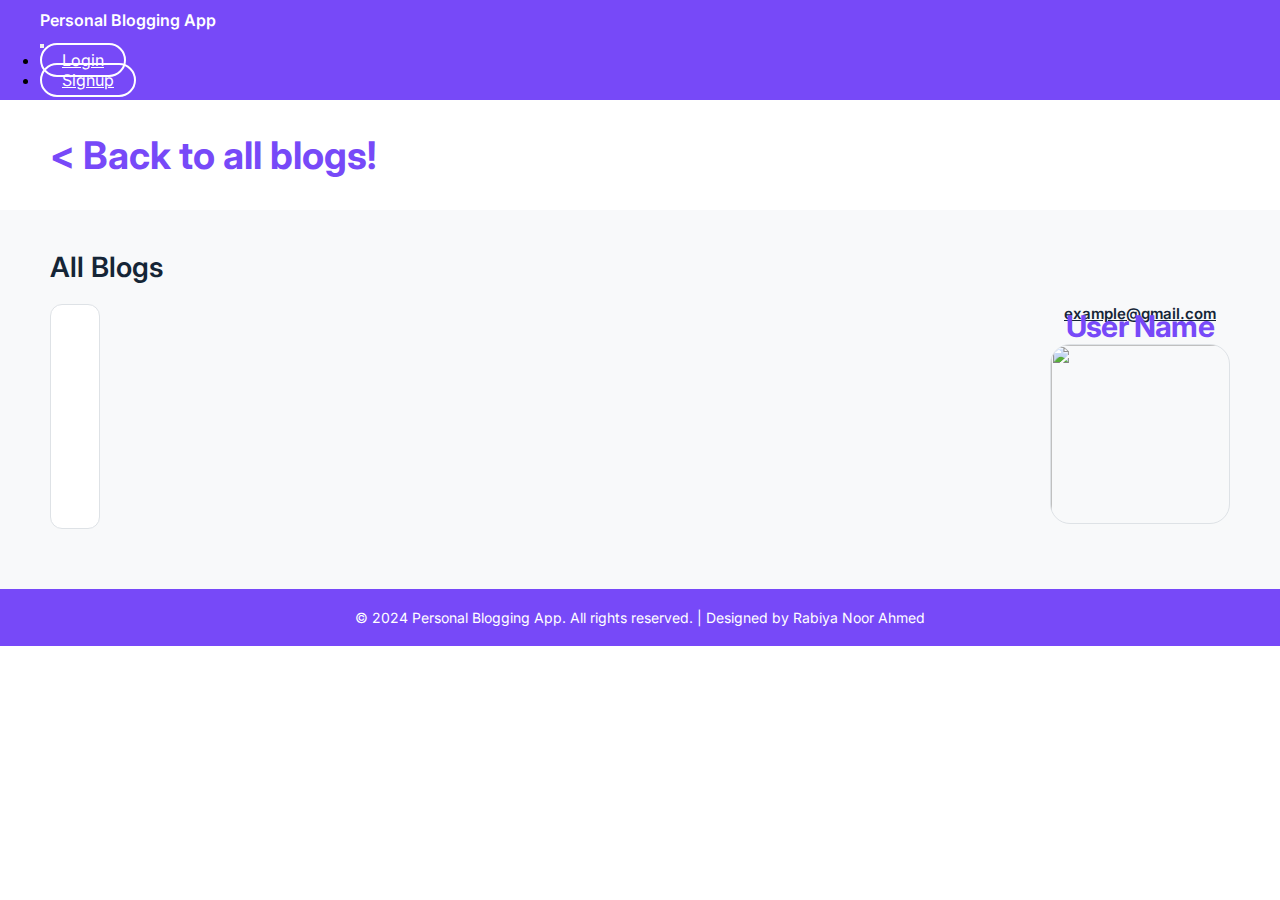
==== public/allBlogs.html @ d7d22a21 "status complete" ====
<!DOCTYPE html>
<html lang="en">
<head>
    <meta charset="UTF-8">
    <meta name="viewport" content="width=device-width, initial-scale=1.0">
    <link rel="icon" href="./images/icon.png" type="icon">
    <title>See All From This User-Personal Blogging App</title>
       <!-- Bootstrap Cdn -->
       <link href="https://cdn.jsdelivr.net/npm/bootstrap@5.2.3/dist/css/bootstrap.min.css" rel="stylesheet"
           integrity="sha384-rbsA2VBKQhggwzxH7pPCaAqO46MgnOM80zW1RWuH61DGLwZJEdK2Kadq2F9CUG65" crossorigin="anonymous">
       <!-- Custom Css -->
       <link rel="stylesheet" href="./CSS/blogs.css">
</head>
<body>
   <!-- NavBar Start -->
   <nav class="navbar navbar-expand-sm bg-body-tertiary">
    <div class="container-fluid">
        <div class="logoDiv">
            <a class="navbar-brand" href="./index.html">Personal Blogging App</a>
        </div>
        <button class="navbar-toggler" type="button" data-bs-toggle="collapse"
            data-bs-target="#navbarSupportedContent" aria-controls="navbarSupportedContent" aria-expanded="false"
            aria-label="Toggle navigation">
            <span class="navbar-toggler-icon"></span>
        </button>
        <div class="listDiv">
            <div class="collapse navbar-collapse" id="navbarSupportedContent">
                <ul class="navbar-nav me-auto mb-2 mb-lg-0">
                    <li class="nav-item">
                        <a class="nav-link loginBtn" aria-current="page" href="./login/login.html">Login</a>
                    </li>
                    <li class="nav-item">
                        <a class="nav-link signupBtn" aria-current="page" href="./signup/signup.html">Signup</a>
                    </li>
                </ul>
            </div>
        </div>
    </div>
</nav>
<!-- NavBar End -->
    <!-- Header Text Start -->
    <div class="headingDiv">
        <h1><a href="./index.html">
            < Back to all blogs!</a></h1>
    </div>
    <!-- Header Text End -->
<!-- All Blogs Section Start -->
<div class="allBlogDiv">
    <div class="allBlogHeadingDiv">
        <h3>All Blogs</h3>
    </div>
    <div class="contentDiv">
        <div class="blogCardMainDiv">
            
        </div>
        <div class="profileDetailDiv">
            <div class="profileEmailDiv">
                <p id="userEmail">example@gmail.com</p>
            </div>
            <div class="profileNameDiv">
                <h1 id="userName">User Name</h1>
            </div>
            <div class="profileImgDiv d-flex justify-content-center">
                <img src="../images/user.png" alt="" id="userImg">
            </div>
        </div>
    </div>
</div>

<!-- All Blogs Section End -->
<div class="loaderDiv">
    <img src="../images/loader.gif" alt="">
</div>
   <!-- Footer Start -->
   <footer>
    <div class="copyright">
        &copy; 2024 Personal Blogging App. All rights reserved. | 
        Designed by <a href="#" target="_blank">Rabiya Noor Ahmed</a>
    </div>
</footer>
<!-- FOoter End -->
<!--======JS======-->
<script type="module" src="../JS/app.js"></script>
<!-- sweet alert Link -->
<script src="https://cdn.jsdelivr.net/npm/sweetalert2@11"></script>
   
        <!-- Bootstrap Js -->
 <script src="https://cdn.jsdelivr.net/npm/bootstrap@5.2.3/dist/js/bootstrap.bundle.min.js"
 integrity="sha384-kenU1KFdBIe4zVF0s0G1M5b4hcpxyD9F7jL+jjXkk+Q2h455rYXK/7HAuoJl+0I4"
 crossorigin="anonymous"></script>
</body>
</html>
---- public/CSS/blogs.css ----
@import url('https://fonts.googleapis.com/css2?family=Inter:wght@100..900&display=swap');

* {
    margin: 0;
    padding: 0;
    box-sizing: border-box;
    font-family: "Inter", sans-serif;
}

/*=========Navbar Start======*/
.navbar {
    padding: 10px 80px;
    padding-left: 40px;
    background-color: rgba(119, 73, 248, 1);
}

.logoDiv a {
    color: #fff !important;
    font-weight: 600;
    text-decoration: none;
}

.logoDiv a:hover {
    color: #fff !important;
}

.listDiv ul {
    margin-bottom: 0 !important;
}

.navbar-nav {
    gap: 15px;
}

.signupBtn {
    border: 2px solid #fff;
    color: #fff !important;
    border-radius: 20px;
    padding: 5px 20px !important;
    transition: all .3s;
}

.signupBtn:hover {
    color: white;
    background-color: rgba(119, 73, 248, 1);
}

.loginBtn {
    border: 2px solid #fff;
    border-radius: 20px;
    padding: 5px 20px !important;
    transition: all .3s;
    color: #fff !important;
}

.loginBtn:hover {
    color: white;
}

/*=======Navbar End=======*/
/*======Header Text Start======*/
.headingDiv {
    display: flex;
    padding: 32px 50px;
    flex-direction: column;
    justify-content: center;
    align-items: flex-start;
}

.headingDiv h1 {
    font-size: 38px;
    font-weight: 700;
}

.headingDiv h1 a {
    color: #7749F8;
    text-decoration: none;
}

/*=====Header Text End=======*/
/*========Blogs Start========*/
.allBlogDiv {
    background: var(--Gray-100, #F8F9FA);
    padding: 40px 50px;
}

.allBlogHeadingDiv h3 {
    color: #152536;
    font-family: Inter;
    font-size: 28px;
    font-style: normal;
    font-weight: 600;
    line-height: normal;
}

.contentDiv {
    display: flex;
    justify-content: space-between;
    gap: 20px;
}

.profileDetailDiv {
    display: flex;
    flex-direction: column;
    gap: 15px;
    margin: 20px 0;
}

.blogCardMainDiv {
    margin: 20px 0;
    display: flex;
    padding: 24px;
    flex-direction: column;
    align-items: flex-start;
    gap: 16px;
    border-radius: 12px;
    border: 1px solid #DEE2E6;
    background: #FFF;
}

.blogCard {
    display: flex;
    flex-direction: column;
    gap: 16px;
}

/* 
.blogCardMainDiv .spinner-border {
    width: 100px;
    height: 100px;
    margin: 20px auto;
    position: relative;
} */


.blogImg {
    width: 80px;
    height: 80px;
    flex-shrink: 0;
    border-radius: 20px;
}

.blogImg img {
    width: 100%;
    height: 100%;
    border-radius: inherit;
}

.blogDetailDiv {
    display: flex;
    gap: 15px;
}

.blogDetail {
    display: flex;
    flex-direction: column;
    gap: 10px;
}

.publishDetail h6 {
    color: #6C757D;
    font-size: 16px;
    font-weight: 600;
}

.blogDescDiv {
    color: #6C757D;
    font-size: 16px;
    font-style: normal;
    font-weight: 400;
    line-height: 28px;
}

.allFromThisUserDiv a {
    color: #7749F8;
    font-size: 16px;
    font-weight: 400;
    line-height: 28px;
}

/*========Personal info Start========*/

.profileNameDiv h1 {
    color: var(--Primary-Color, #7749F8);
    font-family: Inter;
    font-size: 30px;
    font-style: normal;
    font-weight: 700;
    line-height: normal;
    letter-spacing: -0.8px;
    margin-top: -30px;
    text-align: center;
}

.profileImgDiv {
    border-radius: 20px;
    margin-top: -15px;
}

.profileImgDiv img {
    width: 180px;
    height: 180px;
    border-radius: inherit;
    border: 1px solid var(--Gray-300, #DEE2E6);
}

.profileEmailDiv p {
    color: #152536;
    font-size: 15px;
    font-weight: 600;
    text-decoration: underline;
    cursor: pointer;
    text-align: center;
}

/*========Personal info End========*/
/*========Loading GIf Start========*/
.loaderDiv {
    position: fixed;
    top: 0;
    /* left:550px; */
    width: 100%;
    height: 100vh;
    display: none;
    /* display: flex; */
    align-self: center;
    justify-content: center;
    align-items: center;
    background-color: rgba(0, 0, 0, 0.504);
}

.loaderDiv img {
    width: 250px;
}

/*========Loading GIf End========*/
/*======Footer Start=======*/
footer {
    background-color: #7749F8;
    color: #fff;
    text-align: center;
    padding: 20px 0;
    /* position: fixed; */
    bottom: 0;
    width: 100%;
}

.copyright {
    font-size: 14px;
}

.copyright a {
    color: #fff;
    text-decoration: none;
}

/*=====Footer End======*/

@media (max-width: 768px) {
    .contentDiv {
        flex-direction: column-reverse;
    }

    .blogCardMainDiv,
    .profileDetailDiv {
        width: 100%;
    }
}

@media (max-width: 576px) {
    .navbar {
        padding: 10px 20px;
    }

    .listDiv {
        width: 100%;
    }

    .navbar-collapse.show {
        margin: 20px 0;
        display: flex;
    }

    .allBlogDiv {
        padding: 40px 20px;
    }
}

@media (max-width: 350px) {
    .blogDetailDiv {
        flex-direction: column;
    }

    .blogCardDiv {
        padding: 15px;
    }

    .allBlogDiv {
        padding: 40px 10px;
    }

    .headingDiv {
        padding: 32px 15px;
    }

    .profileNameDiv h1 {
        font-size: 28px;
    }

    .profileEmailDiv p {
        word-break: break-all;
    }

    .profileImgDiv img {
        width: 100px;
        height: 100px;
    }
}

@media (max-width: 300px) {
    .navbar>.container-fluid {
        justify-content: center;
    }

    .navbar-brand {
        font-size: 14px;
    }
}
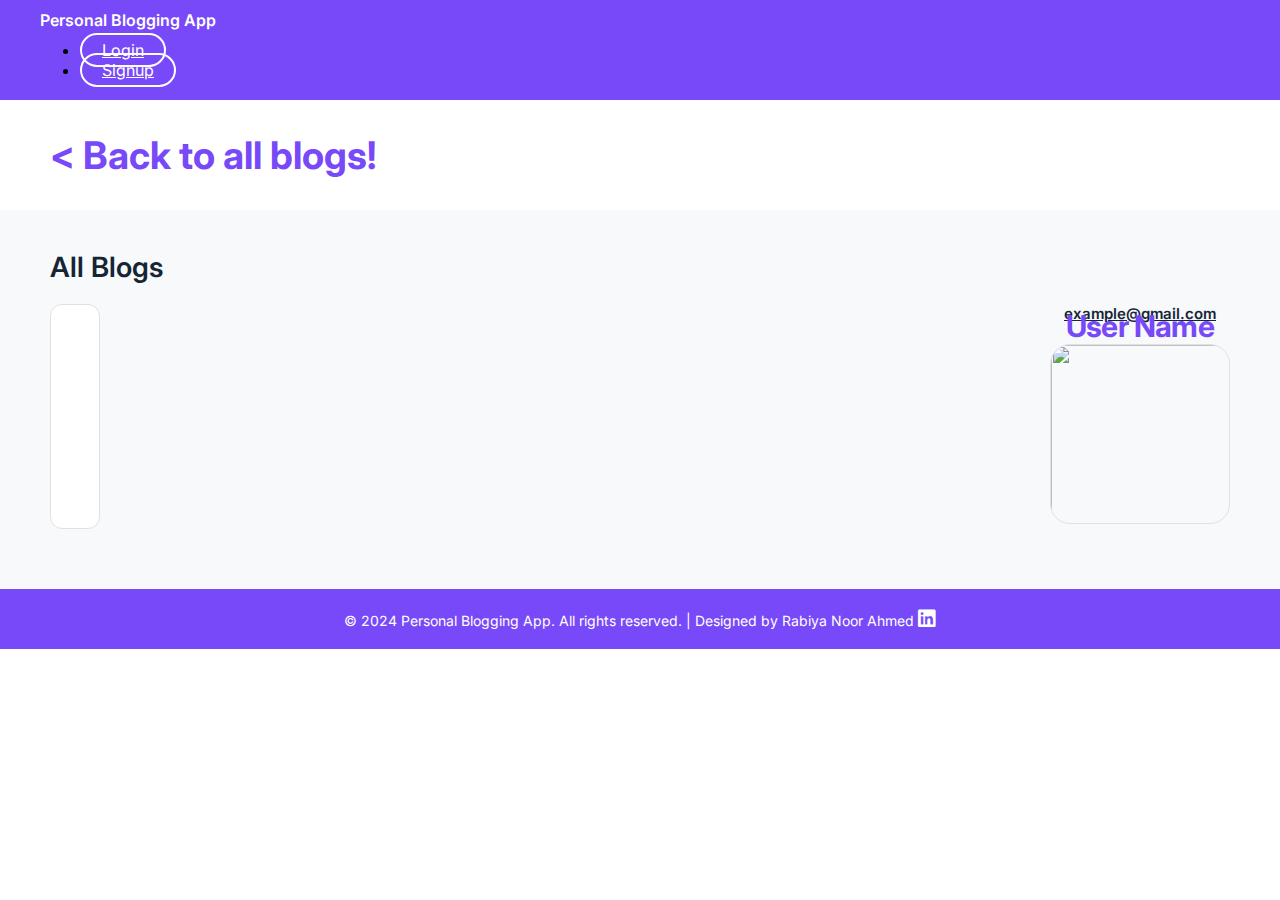
==== commit 76e0b904: "Completed" ====
--- a/public/allBlogs.html
+++ b/public/allBlogs.html
@@ -1,92 +1,101 @@
 <!DOCTYPE html>
 <html lang="en">
+
 <head>
     <meta charset="UTF-8">
     <meta name="viewport" content="width=device-width, initial-scale=1.0">
     <link rel="icon" href="./images/icon.png" type="icon">
     <title>See All From This User-Personal Blogging App</title>
-       <!-- Bootstrap Cdn -->
-       <link href="https://cdn.jsdelivr.net/npm/bootstrap@5.2.3/dist/css/bootstrap.min.css" rel="stylesheet"
-           integrity="sha384-rbsA2VBKQhggwzxH7pPCaAqO46MgnOM80zW1RWuH61DGLwZJEdK2Kadq2F9CUG65" crossorigin="anonymous">
-       <!-- Custom Css -->
-       <link rel="stylesheet" href="./CSS/blogs.css">
+    <!--=====FontAwesome Cdn======-->
+    <link rel="stylesheet" href="https://cdnjs.cloudflare.com/ajax/libs/font-awesome/6.5.1/css/all.min.css">
+    <!--======Bootstrap Css=====-->
+    <link href="https://cdn.jsdelivr.net/npm/bootstrap@5.2.3/dist/css/bootstrap.min.css" rel="stylesheet"
+        integrity="sha384-rbsA2VBKQhggwzxH7pPCaAqO46MgnOM80zW1RWuH61DGLwZJEdK2Kadq2F9CUG65" crossorigin="anonymous">
+    <!--======Custom Css======-->
+    <link rel="stylesheet" href="./CSS/blogs.css">
 </head>
+
 <body>
-   <!-- NavBar Start -->
-   <nav class="navbar navbar-expand-sm bg-body-tertiary">
-    <div class="container-fluid">
-        <div class="logoDiv">
-            <a class="navbar-brand" href="./index.html">Personal Blogging App</a>
+    <!--======Navbar Start======-->
+    <nav class="navbar navbar-expand-sm bg-body-tertiary">
+        <div class="container-fluid">
+            <div class="logoDiv">
+                <a class="navbar-brand" href="./index.html">Personal Blogging App</a>
+                <button class="navbarToggler"><i class="fa-solid fa-bars"></i></button>
+
+            </div>
+            <div class="listDiv">
+                <div class=" navbar" id="navbarSupportedContent">
+                    <ul class="navbar-nav me-auto mb-2 mb-lg-0">
+                        <li class="nav-item">
+                            <a class="nav-link loginBtn" aria-current="page" href="./login/login.html">Login</a>
+                        </li>
+                        <li class="nav-item">
+                            <a class="nav-link signupBtn" aria-current="page" href="./signup/signup.html">Signup</a>
+                        </li>
+                    </ul>
+
+
+
+
+                </div>
+            </div>
         </div>
-        <button class="navbar-toggler" type="button" data-bs-toggle="collapse"
-            data-bs-target="#navbarSupportedContent" aria-controls="navbarSupportedContent" aria-expanded="false"
-            aria-label="Toggle navigation">
-            <span class="navbar-toggler-icon"></span>
-        </button>
-        <div class="listDiv">
-            <div class="collapse navbar-collapse" id="navbarSupportedContent">
-                <ul class="navbar-nav me-auto mb-2 mb-lg-0">
-                    <li class="nav-item">
-                        <a class="nav-link loginBtn" aria-current="page" href="./login/login.html">Login</a>
-                    </li>
-                    <li class="nav-item">
-                        <a class="nav-link signupBtn" aria-current="page" href="./signup/signup.html">Signup</a>
-                    </li>
-                </ul>
+    </nav>
+    <!--=====Navbar End=====-->
+    <!--=====Header Text Start=====-->
+    <div class="headingDiv">
+        <h1><a href="./index.html">
+                < Back to all blogs!</a>
+        </h1>
+    </div>
+    <!--=======Header Text End=====-->
+    <!--=====All Blogs Section Start======-->
+    <div class="allBlogDiv">
+        <div class="allBlogHeadingDiv">
+            <h3>All Blogs</h3>
+        </div>
+        <div class="contentDiv">
+            <div class="blogCardMainDiv">
+
+            </div>
+            <div class="profileDetailDiv">
+                <div class="profileEmailDiv">
+                    <p id="userEmail">example@gmail.com</p>
+                </div>
+                <div class="profileNameDiv">
+                    <h1 id="userName">User Name</h1>
+                </div>
+                <div class="profileImgDiv d-flex justify-content-center">
+                    <img src="../images/user.png" alt="" id="userImg">
+                </div>
             </div>
         </div>
     </div>
-</nav>
-<!-- NavBar End -->
-    <!-- Header Text Start -->
-    <div class="headingDiv">
-        <h1><a href="./index.html">
-            < Back to all blogs!</a></h1>
+
+    <!--=====All Blogs Section End======-->
+    <div class="loaderDiv">
+        <img src="../images/loader.gif" alt="">
     </div>
-    <!-- Header Text End -->
-<!-- All Blogs Section Start -->
-<div class="allBlogDiv">
-    <div class="allBlogHeadingDiv">
-        <h3>All Blogs</h3>
-    </div>
-    <div class="contentDiv">
-        <div class="blogCardMainDiv">
-            
+    <!--======Footer Start=====-->
+    <footer>
+        <div class="copyright">
+            &copy; 2024 Personal Blogging App. All rights reserved. |
+            Designed by <a href="https://github.com/RabiyaNoorAhmed" target="_blank">Rabiya Noor Ahmed</a>
+            <a href="https://www.linkedin.com/in/rabiya-noor-ahmed-2208a3286/" target="_blank"><i
+                    class="fa-brands fa-linkedin"></i></a>
         </div>
-        <div class="profileDetailDiv">
-            <div class="profileEmailDiv">
-                <p id="userEmail">example@gmail.com</p>
-            </div>
-            <div class="profileNameDiv">
-                <h1 id="userName">User Name</h1>
-            </div>
-            <div class="profileImgDiv d-flex justify-content-center">
-                <img src="../images/user.png" alt="" id="userImg">
-            </div>
-        </div>
-    </div>
-</div>
+    </footer>
+    <!--=====FOoter End======-->
+    <!--======JS======-->
+    <script type="module" src="../JS/app.js"></script>
+    <script src="./JS/main.js"></script>
+    <!--=====SweetAlert Link=====-->
+    <script src="https://cdn.jsdelivr.net/npm/sweetalert2@11"></script>
+    <!--====Bootstrap Js=====-->
+    <script src="https://cdn.jsdelivr.net/npm/bootstrap@5.2.3/dist/js/bootstrap.bundle.min.js"
+        integrity="sha384-kenU1KFdBIe4zVF0s0G1M5b4hcpxyD9F7jL+jjXkk+Q2h455rYXK/7HAuoJl+0I4"
+        crossorigin="anonymous"></script>
+</body>
 
-<!-- All Blogs Section End -->
-<div class="loaderDiv">
-    <img src="../images/loader.gif" alt="">
-</div>
-   <!-- Footer Start -->
-   <footer>
-    <div class="copyright">
-        &copy; 2024 Personal Blogging App. All rights reserved. | 
-        Designed by <a href="#" target="_blank">Rabiya Noor Ahmed</a>
-    </div>
-</footer>
-<!-- FOoter End -->
-<!--======JS======-->
-<script type="module" src="../JS/app.js"></script>
-<!-- sweet alert Link -->
-<script src="https://cdn.jsdelivr.net/npm/sweetalert2@11"></script>
-   
-        <!-- Bootstrap Js -->
- <script src="https://cdn.jsdelivr.net/npm/bootstrap@5.2.3/dist/js/bootstrap.bundle.min.js"
- integrity="sha384-kenU1KFdBIe4zVF0s0G1M5b4hcpxyD9F7jL+jjXkk+Q2h455rYXK/7HAuoJl+0I4"
- crossorigin="anonymous"></script>
-</body>
 </html>--- a/public/CSS/blogs.css
+++ b/public/CSS/blogs.css
@@ -56,7 +56,37 @@
 .loginBtn:hover {
     color: white;
 }
-
+.navbarToggler {
+    display: none;
+    border: none;
+    font-size: 26px;
+    padding: 2px 8px;
+    border-radius: 5px;
+    background-color: transparent;
+    color: #fff !important;
+}
+
+.navbarToggler:hover {
+    background-color: #7749F8;
+}
+
+.listDiv.showDiv {
+    display: flex;
+    flex-direction: column;
+    align-items: flex-start;
+    justify-content: flex-start;
+}
+@keyframes myAnim {
+    0% {
+        opacity: 0;
+        transform: translateY(-50px);
+    }
+
+    100% {
+        opacity: 1;
+        transform: translateY(0);
+    }
+}
 /*=======Navbar End=======*/
 /*======Header Text Start======*/
 .headingDiv {
@@ -253,9 +283,46 @@
     color: #fff;
     text-decoration: none;
 }
-
+.copyright a i{
+    font-size: 20px;
+}
 /*=====Footer End======*/
-
+@media (max-width: 758px) {
+    .navbar {
+        padding: 10px 10px;
+    }
+
+    .logoDiv {
+        width: 100%;
+        display: flex;
+        justify-content: space-between;
+        gap: 20px;
+        flex-wrap: wrap;
+    }
+
+    .navbar>.container-fluid {
+        flex-direction: column;
+        align-items: start;
+        gap: 20px;
+    }
+
+    .listDiv {
+        display: none;
+    }
+
+    .navbarToggler {
+        display: block;
+    }
+
+    .listDiv.showDiv {
+        animation: myAnim 1s ease 0s 1 normal forwards;
+        width: 100%;
+    }
+
+    .navbar-expand .navbar-nav {
+        flex-direction: column;
+    }
+}
 @media (max-width: 768px) {
     .contentDiv {
         flex-direction: column-reverse;
